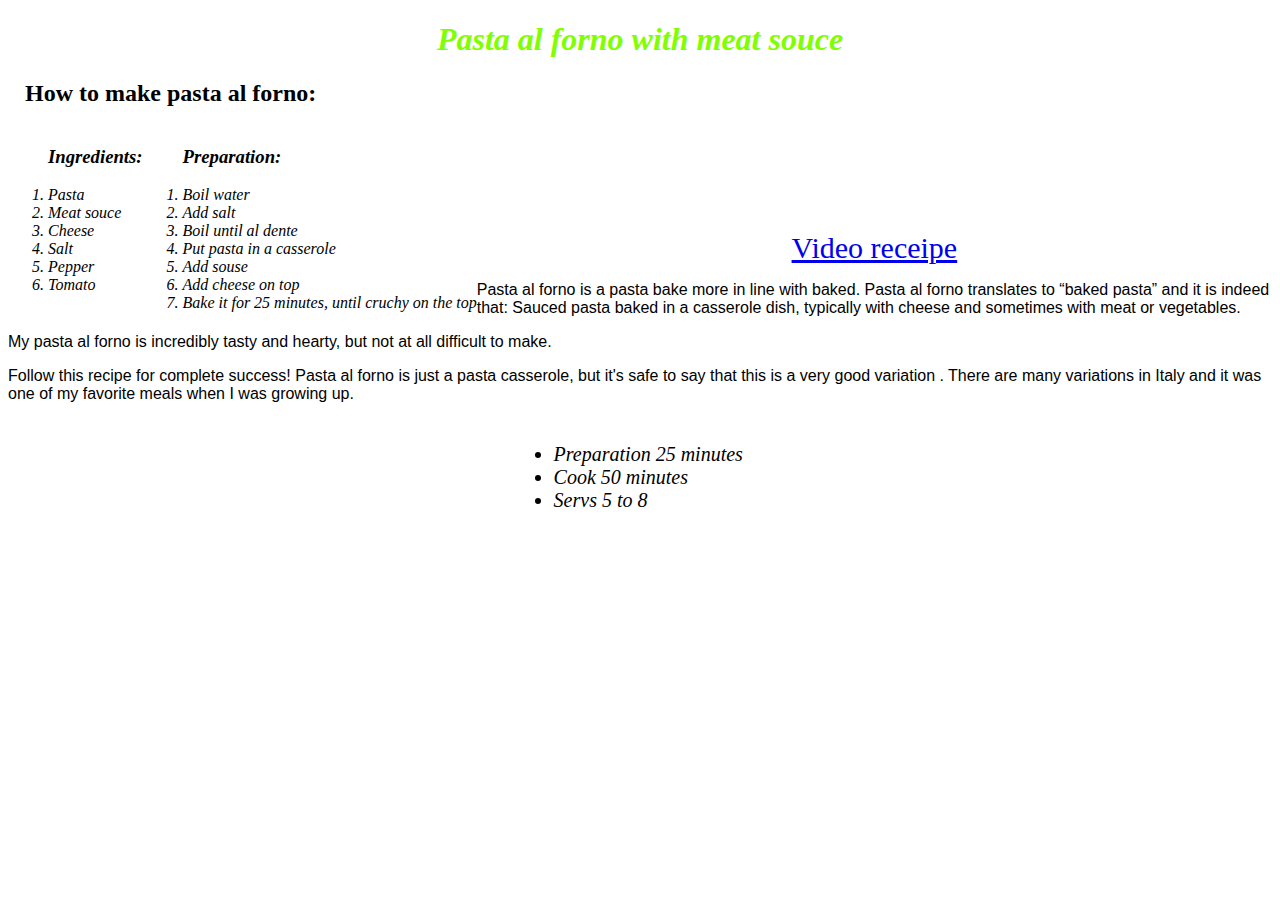
==== Index.html @ d8b03675 "Add files via upload" ====
<!DOCTYPE html>

<html lang="en">
<head>
  <meta charset="UTF-8">
  <meta http-equiv="X-UA-Compatible" content="IE=edge">
  <meta name="viewport" content="width=device-width, initial-scale=1.0">

  <title>Cooking receipe Pasta al forno</title>

 
  <style>
  h1 {color: chartreuse;text-align: center;animation: alternate-reverse;font-style: oblique;}
  .photo {margin: 40px;margin-bottom: 60px;margin-left: 150px;}
  .link {font-size: 30px;text-align: center;}
  .prep {float: left;font-style: oblique;text-align:justify;}
  p {font-family: 'Gill Sans', 'Gill Sans MT', Calibri, 'Trebuchet MS', sans-serif;}
  h2{margin-left: 17px;} 
  .ingredients {float: left;margin-left: 20;font-style: oblique;}
  .time {margin-left: 40%;margin-top:  40px;font-style: oblique;font-size: 20px;}
  h1:hover {font-size: 50px;}
  
 
 </style>
</head>

<body>

  <h1 class="head">Pasta al forno with meat souce
  </h1>

  <h2>How to make pasta al forno:</h2>


<div class="ingredients">
<ol>
  <h3>Ingredients:</h3>
  
<li>Pasta</li> 
<li>Meat souce</li> 
<li>Cheese</li> 
<li>Salt</li> 
<li>Pepper</li> 
<li>Tomato</li> 
</div>

</ol>


<div class="prep">
<ol>
  <h3>Preparation:</h3>
  
  <li>Boil water</li> 
  <li>Add salt</li> 
  <li>Boil until al dente</li> 
  <li>Put pasta in a casserole</li> 
  <li>Add souse</li> 
  <li>Add cheese on top</li> 
  <li>Bake it for 25 minutes, until cruchy on the top</li> 
</div>

  </ol>

<img class="photo" src="Images/descarga.jpg" alt="">
<div class="link">
<a href="https://www.youtube.com/shorts/ioUwYz0qXI0" target="_blank">Video receipe</a>
</div>
<p>Pasta al forno is a pasta bake more in line with baked. 
  Pasta al forno translates to “baked pasta” and it is indeed that: Sauced pasta baked in a casserole dish,
   typically with cheese and sometimes with meat or vegetables.</p>
   <p> My pasta al forno is incredibly tasty and hearty, but not at all difficult to make. </p> <p> Follow this recipe for complete success!

   Pasta al forno is just a pasta casserole, but it's safe to say that this is a very good variation 
   .
   There are many variations in Italy and it was one of my favorite meals when I was growing up.
  </p>



    
    <ul class="time">
<li>Preparation 25 minutes</li>
<li>Cook 50 minutes</li>
<li>Servs 5 to 8</li>
    </ul>
   </div>

  </body>
</html>
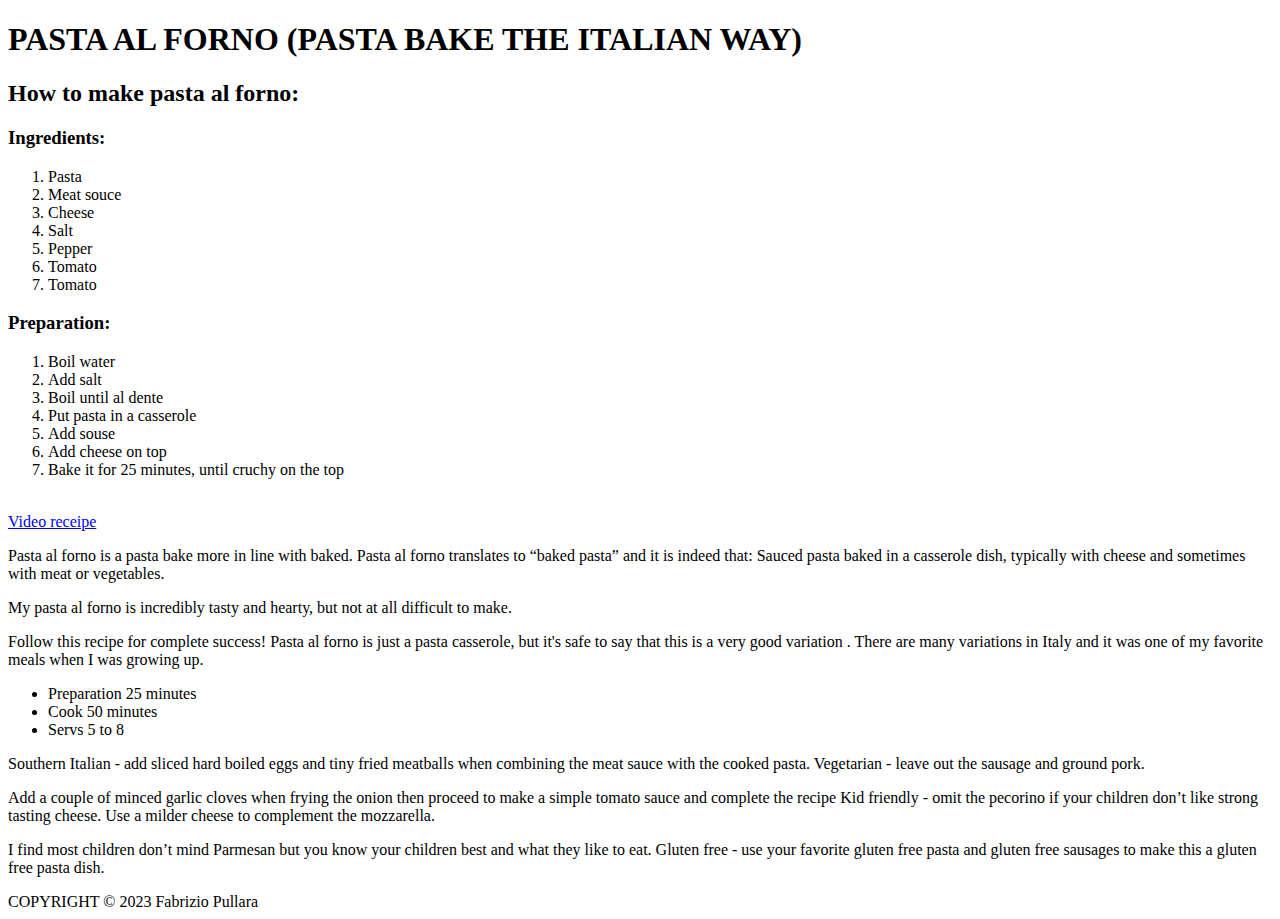
==== commit fb4efc94: "Add files via upload" ====
--- a/Index.html
+++ b/Index.html
@@ -7,34 +7,38 @@
   <meta name="viewport" content="width=device-width, initial-scale=1.0">
 
   <title>Cooking receipe Pasta al forno</title>
-
+<link rel="stylesheet" href="Styles/index.css">
  
-  <style>
-  h1 {color: chartreuse;text-align: center;animation: alternate-reverse;font-style: oblique;}
-  .photo {margin: 40px;margin-bottom: 60px;margin-left: 150px;}
-  .link {font-size: 30px;text-align: center;}
-  .prep {float: left;font-style: oblique;text-align:justify;}
-  p {font-family: 'Gill Sans', 'Gill Sans MT', Calibri, 'Trebuchet MS', sans-serif;}
-  h2{margin-left: 17px;} 
-  .ingredients {float: left;margin-left: 20;font-style: oblique;}
-  .time {margin-left: 40%;margin-top:  40px;font-style: oblique;font-size: 20px;}
-  h1:hover {font-size: 50px;}
-  
- 
- </style>
 </head>
 
 <body>
+  <div class="overlay">
+<header>
 
-  <h1 class="head">Pasta al forno with meat souce
+ <div class="head-1">
+ <h1 class="title">PASTA AL FORNO (PASTA BAKE THE ITALIAN WAY)
   </h1>
+ </div>
+ <div class="head-2">
+  <h2>How to make pasta al forno:</h2>
+</div>
+</header>
 
-  <h2>How to make pasta al forno:</h2>
+<main>
 
 
-<div class="ingredients">
+
+
+
+  <section class="container">
+    
+    
+  
+<article class="ingredients">
+
+  <h3>Ingredients:</h3>
+  
 <ol>
-  <h3>Ingredients:</h3>
   
 <li>Pasta</li> 
 <li>Meat souce</li> 
@@ -42,15 +46,17 @@
 <li>Salt</li> 
 <li>Pepper</li> 
 <li>Tomato</li> 
-</div>
-
+<li>Tomato</li>
 </ol>
+ 
+</article>
 
 
-<div class="prep">
+<article class="prep">
+
+  <h3>Preparation:</h3>
 <ol>
-  <h3>Preparation:</h3>
-  
+
   <li>Boil water</li> 
   <li>Add salt</li> 
   <li>Boil until al dente</li> 
@@ -58,33 +64,79 @@
   <li>Add souse</li> 
   <li>Add cheese on top</li> 
   <li>Bake it for 25 minutes, until cruchy on the top</li> 
-</div>
-
+</article>
   </ol>
 
-<img class="photo" src="Images/descarga.jpg" alt="">
+
+  <article class="image-pasta">
+<img class="photo-pasta" src="Styles/Images/descarga.jpg" alt="">
+  </article>
+
+</section>
+
+
+
+
+
+
 <div class="link">
 <a href="https://www.youtube.com/shorts/ioUwYz0qXI0" target="_blank">Video receipe</a>
 </div>
+
+</div>
+
+<div class="boxes">
+
+<div class="paragraphers">
 <p>Pasta al forno is a pasta bake more in line with baked. 
   Pasta al forno translates to “baked pasta” and it is indeed that: Sauced pasta baked in a casserole dish,
    typically with cheese and sometimes with meat or vegetables.</p>
-   <p> My pasta al forno is incredibly tasty and hearty, but not at all difficult to make. </p> <p> Follow this recipe for complete success!
+   <p> My pasta al forno is incredibly tasty and hearty, but not at all difficult to make. </p> 
+   <p> Follow this recipe for complete success!
 
    Pasta al forno is just a pasta casserole, but it's safe to say that this is a very good variation 
    .
    There are many variations in Italy and it was one of my favorite meals when I was growing up.
   </p>
+</div>
+
+  <div class="paragraphers-2">
+    <p>
+
+    <ul class="time-required">
+
+    <li>Preparation 25 minutes</li>
+    <li>Cook 50 minutes</li>
+    <li>Servs 5 to 8</li>
+    </ul>
+    </p>
+  </div>
+
+  <div class="paragraphers-3">
+    <p>Southern Italian - add sliced hard boiled eggs and tiny fried meatballs when combining the meat sauce with the cooked pasta.
+      Vegetarian - leave out the sausage and ground pork.</p>
+      <p>Add a couple of minced garlic cloves when frying the onion then proceed to make a simple tomato sauce and complete the recipe
+      Kid friendly - omit the pecorino if your children don’t like strong tasting cheese. Use a milder cheese to complement the mozzarella.</p> 
+      <p> I find most children don’t mind Parmesan but you know your children best and what they like to eat.
+      Gluten free - use your favorite gluten free pasta and gluten free sausages to make this a gluten free pasta dish.
+      </p>
+    
+ 
+  </div>
+</div>
+
+   </div>
+  </div>
 
 
+  </main>
 
-    
-    <ul class="time">
-<li>Preparation 25 minutes</li>
-<li>Cook 50 minutes</li>
-<li>Servs 5 to 8</li>
-    </ul>
-   </div>
+  <div class="ending line">
+<footer>
+  COPYRIGHT © 2023 Fabrizio Pullara
+</footer>
+</div>
+</div>
+  </body>
 
-  </body>
 </html>